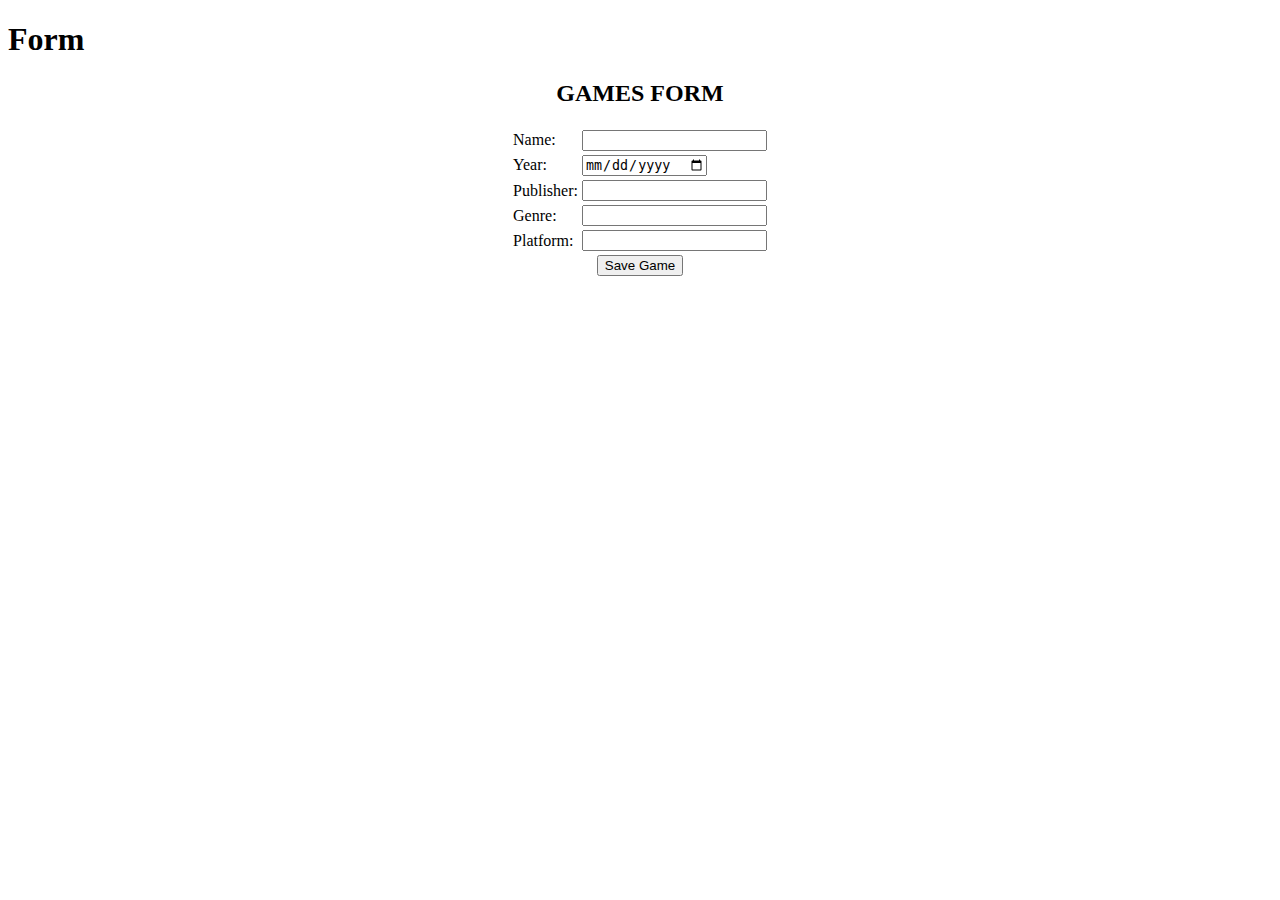
==== LucaSteam2/src/main/resources/templates/GameForm.html @ df30b54f "arreglo general y html listo" ====
<!DOCTYPE html>
<html lang="en" xmlns:th="http://www.thymeleaf.org">

<head>
<meta charset="UTF-8">
<meta http-equiv="X-UA-Compatible" content="IE=edge">
<meta name="viewport" content="width=device-width, initial-scale=1.0">
<title>Game form</title>
</head>

<body>
	<div class="container">
		<h1>Form</h1>
		<div align="center">
			<h2>GAMES FORM</h2>

			<form method="post" th:object="${game}" th:action="@{/save}">
				<input id="id" type="hidden" th:field="*{id}" />
				<table>
					<tr>
						<td><label for="name">Name:</label></td>
						<td><input type="text" th:field="*{name}" /></td>
					</tr>
					<tr>
						<td><label for="year">Year:</label></td>
						<td><input type="date" th:field="*{year}" /></td>
					</tr>
					<tr>
						<td><label for="publisher">Publisher:</label></td>
						<td><input type="text" th:field="*{publisher}" /></td>
					</tr>
					<tr>
						<td><label for="genre">Genre:</label></td>
						<td><input type="text" th:field="*{genre}" /></td>
					</tr>
					<tr>
						<td><label for="platform">Platform:</label></td>
						<td><input type="text" th:field="*{platform}" /></td>
					</tr>
					<tr>
						<td colspan="2" align="center"><input type="submit"
							value="Save Game"></td>
					</tr>
				</table>
			</form>

		</div>
	</div>
</body>

</html>
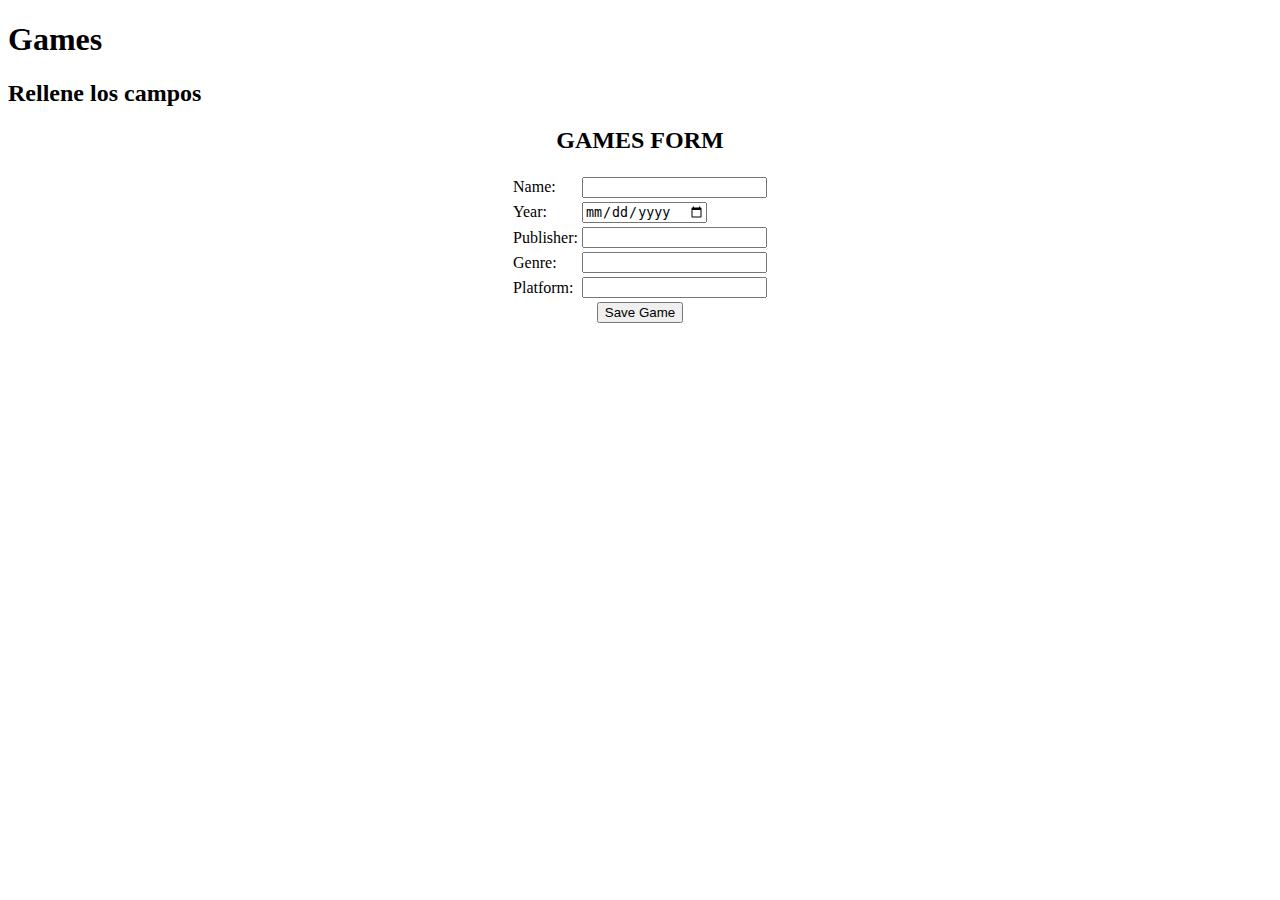
==== commit 1aa519d9: "htmlllll" ====
--- a/LucaSteam2/src/main/resources/templates/GameForm.html
+++ b/LucaSteam2/src/main/resources/templates/GameForm.html
@@ -10,7 +10,8 @@
 
 <body>
 	<div class="container">
-		<h1>Form</h1>
+		<h1>Games </h1>
+		<h2>Rellene los campos</h2>
 		<div align="center">
 			<h2>GAMES FORM</h2>
 
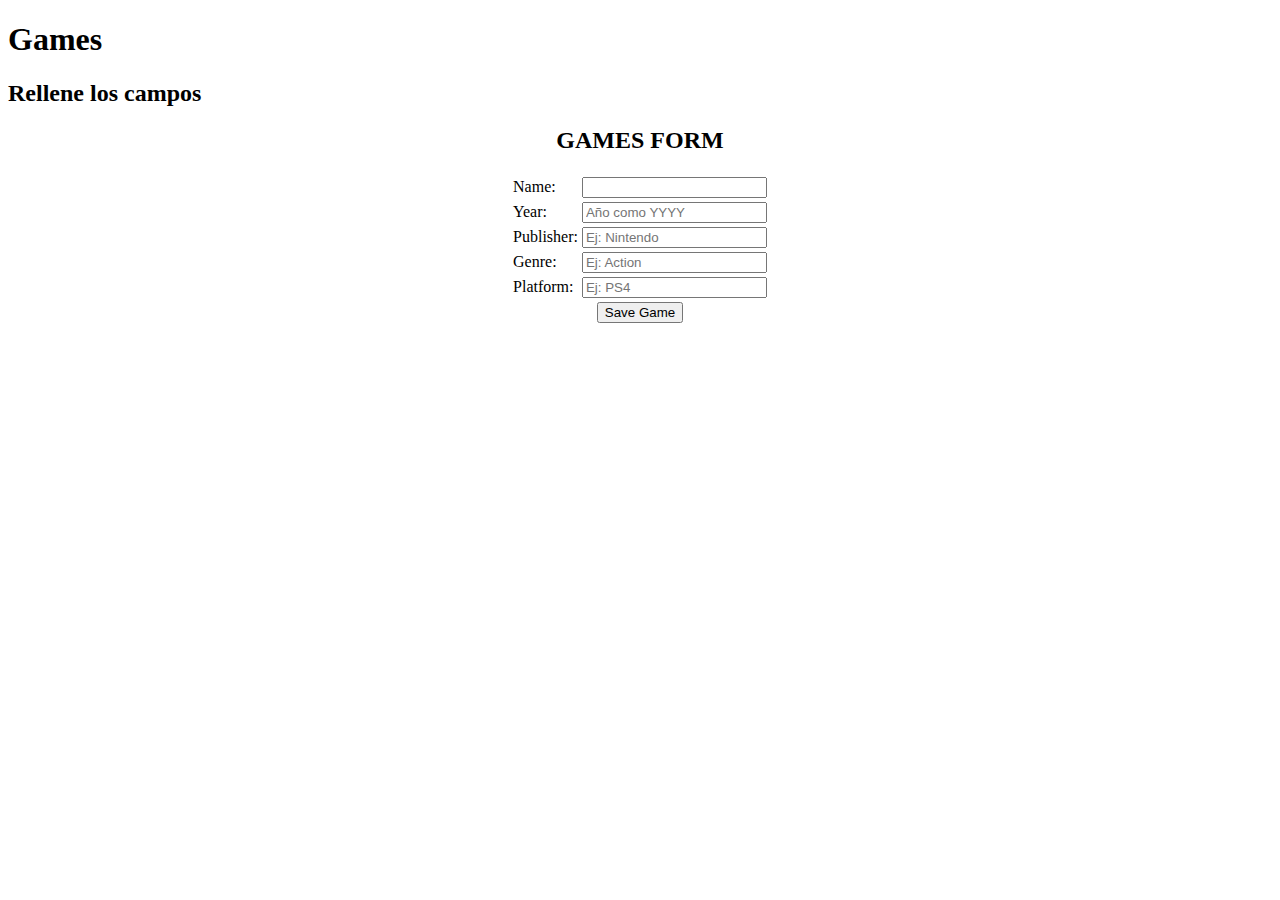
==== commit aae85631: "html cambios" ====
--- a/LucaSteam2/src/main/resources/templates/GameForm.html
+++ b/LucaSteam2/src/main/resources/templates/GameForm.html
@@ -24,19 +24,20 @@
 					</tr>
 					<tr>
 						<td><label for="year">Year:</label></td>
-						<td><input type="date" th:field="*{year}" /></td>
+						<td><input type="text" pattern="YYYY" required
+						 maxlength="4" placeholder="Año como YYYY" th:field="*{year}" /></td>
 					</tr>
 					<tr>
 						<td><label for="publisher">Publisher:</label></td>
-						<td><input type="text" th:field="*{publisher}" /></td>
+						<td><input type="text" placeholder="Ej: Nintendo" th:field="*{publisher}" /></td>
 					</tr>
 					<tr>
 						<td><label for="genre">Genre:</label></td>
-						<td><input type="text" th:field="*{genre}" /></td>
+						<td><input type="text" placeholder="Ej: Action" th:field="*{genre}" /></td>
 					</tr>
 					<tr>
 						<td><label for="platform">Platform:</label></td>
-						<td><input type="text" th:field="*{platform}" /></td>
+						<td><input type="text" placeholder="Ej: PS4" th:field="*{platform}" /></td>
 					</tr>
 					<tr>
 						<td colspan="2" align="center"><input type="submit"
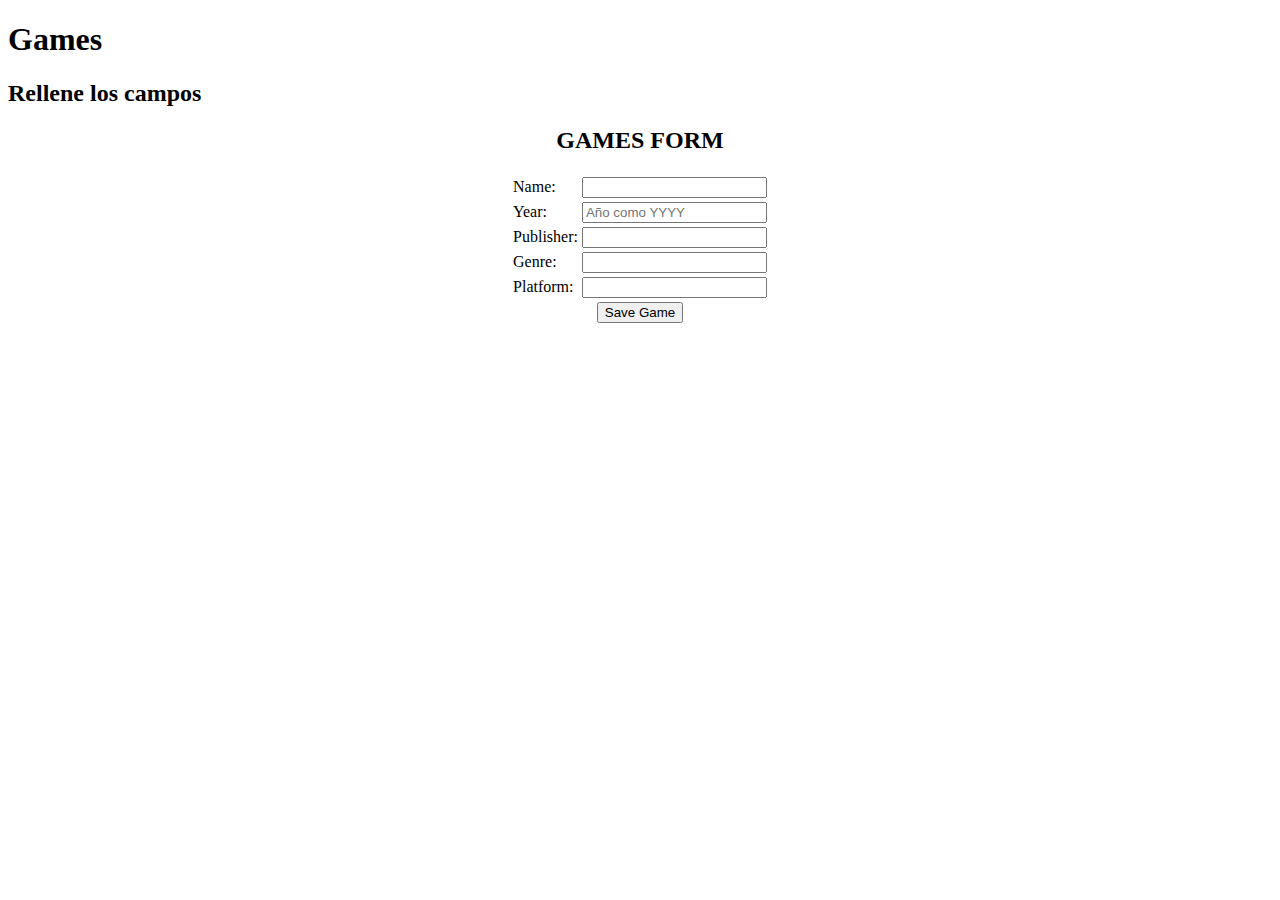
==== commit 7d1ec1a4: "Cambio tamara html" ====
--- a/LucaSteam2/src/main/resources/templates/GameForm.html
+++ b/LucaSteam2/src/main/resources/templates/GameForm.html
@@ -23,21 +23,21 @@
 						<td><input type="text" th:field="*{name}" /></td>
 					</tr>
 					<tr>
-						<td><label for="year">Year:</label></td>
-						<td><input type="text" pattern="YYYY" required
-						 maxlength="4" placeholder="Año como YYYY" th:field="*{year}" /></td>
-					</tr>
+                        <td><label for="year">Year:</label></td>
+                        <td><input type="number" pattern="YYYY" required
+                         maxlength="4" placeholder="Año como YYYY" th:field="*{year}" /></td>
+                    </tr>
 					<tr>
 						<td><label for="publisher">Publisher:</label></td>
-						<td><input type="text" placeholder="Ej: Nintendo" th:field="*{publisher}" /></td>
+						<td><input type="text" th:field="*{publisher}" /></td>
 					</tr>
 					<tr>
 						<td><label for="genre">Genre:</label></td>
-						<td><input type="text" placeholder="Ej: Action" th:field="*{genre}" /></td>
+						<td><input type="text" th:field="*{genre}" /></td>
 					</tr>
 					<tr>
 						<td><label for="platform">Platform:</label></td>
-						<td><input type="text" placeholder="Ej: PS4" th:field="*{platform}" /></td>
+						<td><input type="text" th:field="*{platform}" /></td>
 					</tr>
 					<tr>
 						<td colspan="2" align="center"><input type="submit"
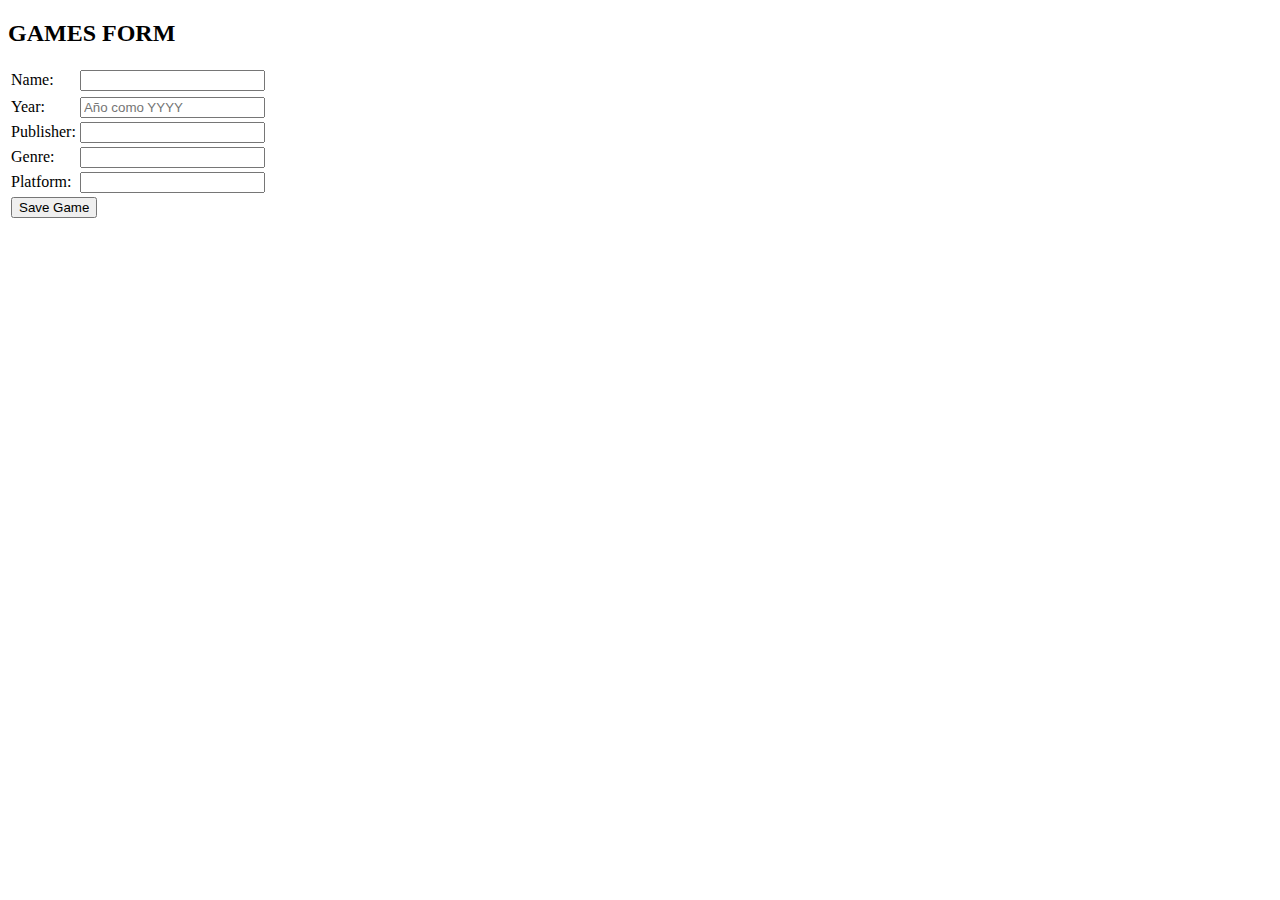
==== commit 6f83be97: "estilos" ====
--- a/LucaSteam2/src/main/resources/templates/GameForm.html
+++ b/LucaSteam2/src/main/resources/templates/GameForm.html
@@ -2,52 +2,54 @@
 <html lang="en" xmlns:th="http://www.thymeleaf.org">
 
 <head>
-<meta charset="UTF-8">
-<meta http-equiv="X-UA-Compatible" content="IE=edge">
-<meta name="viewport" content="width=device-width, initial-scale=1.0">
-<title>Game form</title>
+    <meta charset="UTF-8">
+    <meta http-equiv="X-UA-Compatible" content="IE=edge">
+    <meta name="viewport" content="width=device-width, initial-scale=1.0">
+    <link href="https://cdn.jsdelivr.net/npm/bootstrap@5.0.2/dist/css/bootstrap.min.css" rel="stylesheet"
+        integrity="sha384-EVSTQN3/azprG1Anm3QDgpJLIm9Nao0Yz1ztcQTwFspd3yD65VohhpuuCOmLASjC" crossorigin="anonymous">
+    <link rel="stylesheet" type="text/css" th:href="@{/css/GameFormStyles.css}">
+    <title>Game form</title>
 </head>
 
 <body>
-	<div class="container">
-		<h1>Games </h1>
-		<h2>Rellene los campos</h2>
-		<div align="center">
-			<h2>GAMES FORM</h2>
+    <div class="container" id="principal">
+        <h2 class="center">GAMES FORM</h2>
 
-			<form method="post" th:object="${game}" th:action="@{/save}">
-				<input id="id" type="hidden" th:field="*{id}" />
-				<table>
-					<tr>
-						<td><label for="name">Name:</label></td>
-						<td><input type="text" th:field="*{name}" /></td>
-					</tr>
-					<tr>
-                        <td><label for="year">Year:</label></td>
-                        <td><input type="number" pattern="YYYY" required
-                         maxlength="4" placeholder="Año como YYYY" th:field="*{year}" /></td>
-                    </tr>
-					<tr>
-						<td><label for="publisher">Publisher:</label></td>
-						<td><input type="text" th:field="*{publisher}" /></td>
-					</tr>
-					<tr>
-						<td><label for="genre">Genre:</label></td>
-						<td><input type="text" th:field="*{genre}" /></td>
-					</tr>
-					<tr>
-						<td><label for="platform">Platform:</label></td>
-						<td><input type="text" th:field="*{platform}" /></td>
-					</tr>
-					<tr>
-						<td colspan="2" align="center"><input type="submit"
-							value="Save Game"></td>
-					</tr>
-				</table>
-			</form>
+        <form method="post" class="formulario" th:object="${game}" th:action="@{/save}">
+            <input id="id" type="hidden" th:field="*{id}" />
+            <table>
+                <tr>
+                    <td><label for="name">Name:</label></td>
+                    <td><input type="text" th:field="*{name}" /></td>
+                </tr>
+                <tr>
+                <tr>
 
-		</div>
-	</div>
+                    <td><label for="year">Year:</label></td>
+
+                    <td><input type="number" pattern="YYYY" maxlength="4" placeholder="Año como YYYY"
+                            th:field="*{year}" /></td>
+                </tr>
+                </tr>
+                <tr>
+                    <td><label for="publisher">Publisher:</label></td>
+                    <td><input type="text" th:field="*{publisher}" /></td>
+                </tr>
+                <tr>
+                    <td><label for="genre">Genre:</label></td>
+                    <td><input type="text" th:field="*{genre}" /></td>
+                </tr>
+                <tr>
+                    <td><label for="platform">Platform:</label></td>
+                    <td><input type="text" th:field="*{platform}" /></td>
+                </tr>
+                <tr>
+                    <td colspan="2"><input id="btn" class="btn btn-dar" type="submit" value="Save Game"></td>
+                </tr>
+            </table>
+        </form>
+
+    </div>
 </body>
 
 </html>